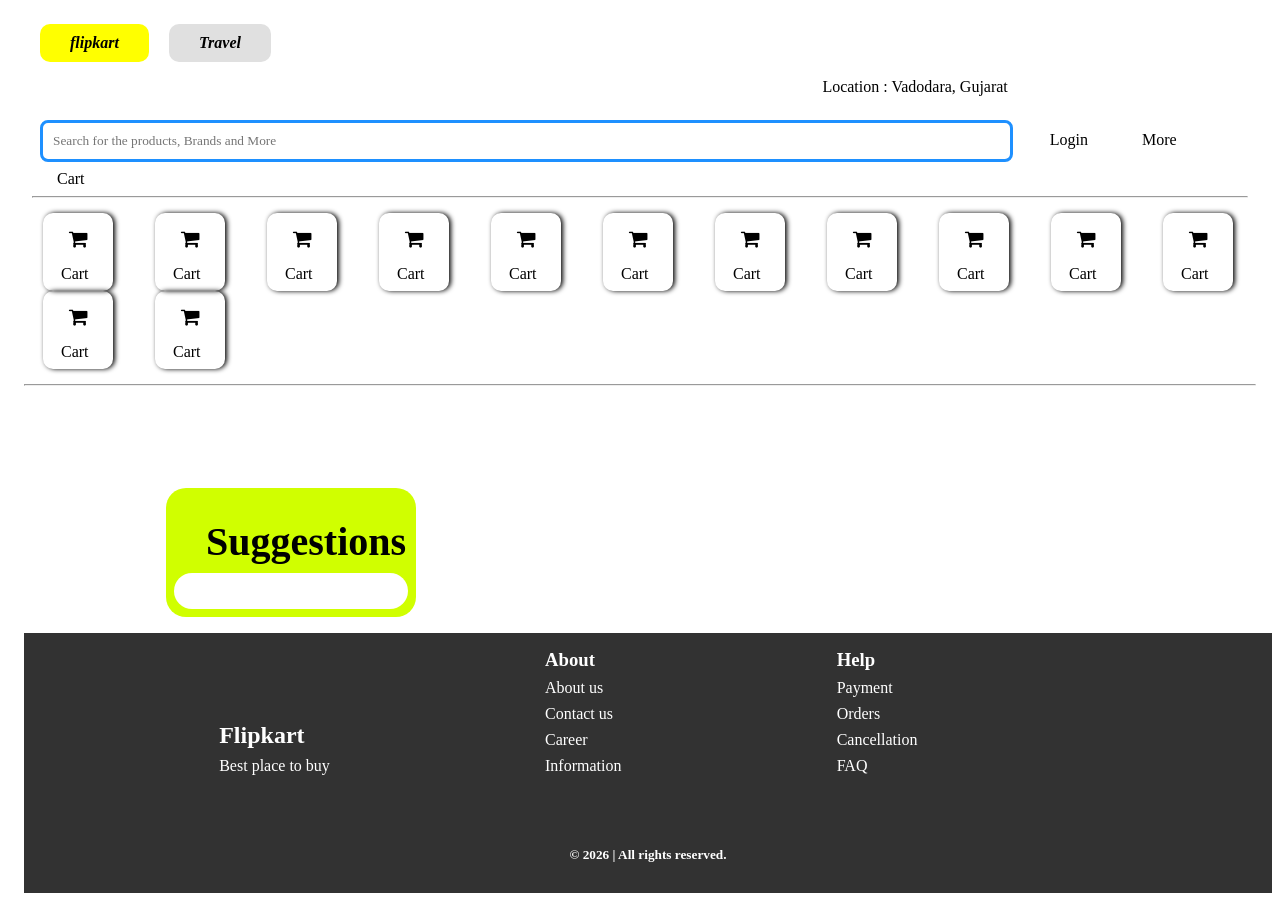
==== Batch-8-49/flipkart/flipkart.html @ bc9da1c8 "imported already made flipkart (without flex)" ====
<!DOCTYPE html>
<html lang="en">
<head>
    <meta charset="UTF-8">
    <meta name="viewport" content="width=device-width, initial-scale=1.0">
    <title>Flipkart-clone</title>
    <link rel="stylesheet" href="https://cdnjs.cloudflare.com/ajax/libs/font-awesome/4.7.0/css/font-awesome.min.css">
    <link rel="stylesheet" href="./index.css">
</head>
<body>
    <!-- header section -->
    <header class="header">
        <div class="top">
                
            <div class="logo">flipkart</div>
            <div class="travel">Travel</div>
            <div class="location">Location : Vadodara, Gujarat</div>

        </div>
        <div class="middle">
            <input type="text" placeholder="Search for the products, Brands and More">
            <span>Login</span>
            <span>More</span>
            <span>Cart</span>
        </div>
        <hr>
        <div class="bottom">
            <div class="box">
                <div class="fa-cart"><i class="fa fa-shopping-cart" style="font-size: 20px;"></i></div>
                <p>Cart</p>
            </div>
            <div class="box">
                <div class="fa-cart"><i class="fa fa-shopping-cart" style="font-size: 20px;"></i></div>
                <p>Cart</p>
            </div>
            <div class="box">
                <div class="fa-cart"><i class="fa fa-shopping-cart" style="font-size: 20px;"></i></div>
                <p>Cart</p>
            </div>
            <div class="box">
                <div class="fa-cart"><i class="fa fa-shopping-cart" style="font-size: 20px;"></i></div>
                <p>Cart</p>
            </div>
        
            <div class="box">
                <div class="fa-cart"><i class="fa fa-shopping-cart" style="font-size: 20px;"></i></div>
                <p>Cart</p>
            </div>
        
            <div class="box">
                <div class="fa-cart"><i class="fa fa-shopping-cart" style="font-size: 20px;"></i></div>
                <p>Cart</p>
            </div>
        
            <div class="box">
                <div class="fa-cart"><i class="fa fa-shopping-cart" style="font-size: 20px;"></i></div>
                <p>Cart</p>
            </div>
        
            <div class="box">
                <div class="fa-cart"><i class="fa fa-shopping-cart" style="font-size: 20px;"></i></div>
                <p>Cart</p>
            </div>
        
            <div class="box">
                <div class="fa-cart"><i class="fa fa-shopping-cart" style="font-size: 20px;"></i></div>
                <p>Cart</p>
            </div>
        
            <div class="box">
                <div class="fa-cart"><i class="fa fa-shopping-cart" style="font-size: 20px;"></i></div>
                <p>Cart</p>
            </div>
        
            <div class="box">
                <div class="fa-cart"><i class="fa fa-shopping-cart" style="font-size: 20px;"></i></div>
                <p>Cart</p>
            </div>
        
            <div class="box">
                <div class="fa-cart"><i class="fa fa-shopping-cart" style="font-size: 20px;"></i></div>
                <p>Cart</p>
            </div>
        
            <div class="box">
                <div class="fa-cart"><i class="fa fa-shopping-cart" style="font-size: 20px;"></i></div>
                <p>Cart</p>
            </div>
        
        </div>
    </header>
    <hr>
    <br>

    <!-- hero section -->
     <section id="hero">
        <div id="image"><img src="https://rukminim2.flixcart.com/fk-p-flap/3200/1560/image/e0b3002cc632517f.png?q=60" alt=""></div>
        <div id="image"><img src="https://rukminim2.flixcart.com/fk-p-flap/3200/1560/image/6e5694a8b1619962.png?q=60" alt=""></div>
        <div id="image"><img src="https://rukminim2.flixcart.com/fk-p-flap/3200/1560/image/fe58315a3b6d834b.png?q=60" alt=""></div>
     </section>

     <br>
     <section id="recommendation">
        <h3>Suggestions</h3>
        <div class="parent">
            <div class="item">
            <img src="https://rukminim2.flixcart.com/fk-p-flap/760/1020/image/dc2e59ae7c06bb1c.png?q=60" alt="">
            </div>
             <span></span>
            <div class="item">
            <img src="https://rukminim2.flixcart.com/fk-p-flap/760/1020/image/dc2e59ae7c06bb1c.png?q=60" alt="">
            </div>
             <span></span>
            <div class="item">
            <img src="https://rukminim2.flixcart.com/fk-p-flap/760/1020/image/dc2e59ae7c06bb1c.png?q=60" alt="">
            </div>
             <span></span>
        </div>
    </section>

    <footer class="footer">
        <div class="des">
            <h2>Flipkart</h2>
            <p>Best place to buy</p>
        </div>
        <div class="about">
            <h3>About</h3>
            <p>About us</p>
            <p>Contact us</p>
            <p>Career</p>
            <p>Information</p>
        </div>
        <div class="help">
            <h3>Help</h3>
            <p>Payment</p>
            <p>Orders</p>
            <p>Cancellation</p>
            <p>FAQ</p>
        </div>
        <br>
        <br>
        <h5>&copy; 2026 | All rights reserved.</h5>
    </footer>
   
     

</body>
</html>
---- Batch-8-49/flipkart/index.css ----
*{
            margin: 8px;
            padding: 0;
            box-sizing: border-box;
            font-family: tahoma;
        }

        .logo{
            display: inline-block;
            background-color: yellow;
            font-size: 16px;
            padding: 10px 30px;
            font-style: italic;
            font-weight: bold;
            border-radius: 10px;
            
        }
        .travel{
            display: inline-block;
            background-color: rgb(224, 224, 224);
            font-size: 16px;
            font-weight: bold;
            padding: 10px 30px;
            font-style: italic;
            border-radius: 10px;

        }
        .location{
            display: inline-block;
           margin-left: 65%;

        }
        .middle input{
            width: 80%;
            outline: none;
            padding: 10px;
            border-radius: 8px;
            border:3px solid dodgerblue;
        }
        .middle span{
            margin: 25px;
        }
        .bottom .box{
            display: inline-block;
            width:auto;
            height:auto;
            border: none;
            border-radius: 10px;
            box-shadow: 2px 0px 5px;
            margin: 0px 19px 0px 19px;
            padding: 0px 9px 0px 10px;
            
        }
        .bottom{
            margin: 15px 0px 15px 0px;
        }
        #image img{
            width: 450px;
            height: auto;
            margin: 0px 5px 0px 5px;
            border-radius: 20px;
        }

        #image{
            display: inline-block;
        }

        #recommendation{
            margin-left: 150px;
            background-color: rgb(208, 255, 0);
            display: inline-block;
            width: auto;
            border-radius: 20px;
        }
        #recommendation h3{
            margin: 30px 10px 0px 40px;
            font-size: 40px;
        }
        .item img{
            width: 300px;
            height: auto;
            border-radius: 20px;
        }
        .item{
           
            display: inline-block;
        }

        .des, .about, .help{
            display: inline-block;
            /* vertical-align: top; */
            margin-left: 15%;
        }
        .footer{
            background-color: rgb(50, 50, 50);
            color: white;
            width: 100%;
        }

        .footer h5{
            text-align: center;
            padding: 30px;
        }
        .parent{
            background-color: white;
            border-radius:20px ;
        }
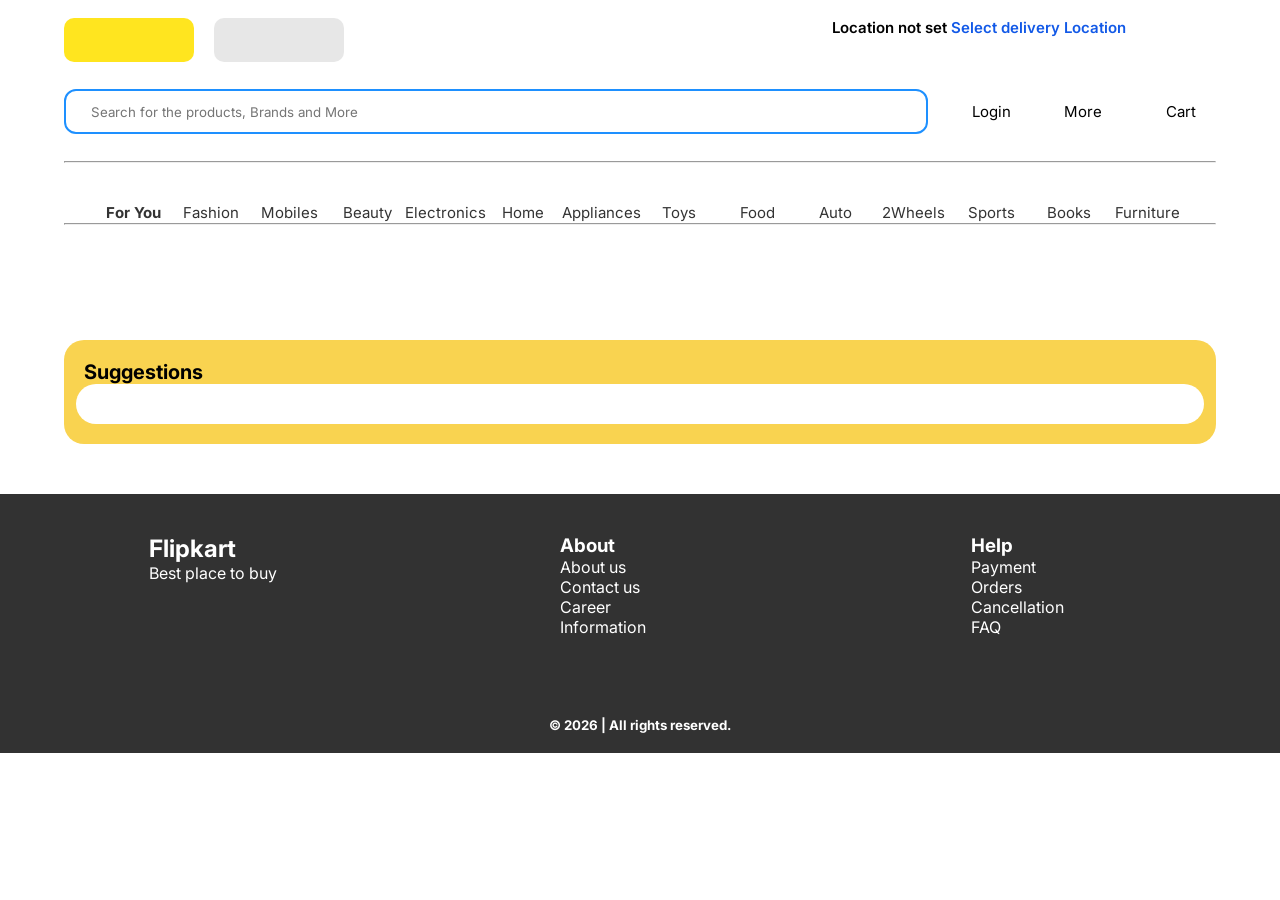
==== commit bc4d664a: "flipkart version 2" ====
--- a/Batch-8-49/flipkart/flipkart.html
+++ b/Batch-8-49/flipkart/flipkart.html
@@ -6,136 +6,145 @@
     <title>Flipkart-clone</title>
     <link rel="stylesheet" href="https://cdnjs.cloudflare.com/ajax/libs/font-awesome/4.7.0/css/font-awesome.min.css">
     <link rel="stylesheet" href="./index.css">
+    <script src="https://kit.fontawesome.com/67b4c06964.js" crossorigin="anonymous"></script>
 </head>
 <body>
     <!-- header section -->
-    <header class="header">
-        <div class="top">
-                
-            <div class="logo">flipkart</div>
-            <div class="travel">Travel</div>
-            <div class="location">Location : Vadodara, Gujarat</div>
-
-        </div>
-        <div class="middle">
-            <input type="text" placeholder="Search for the products, Brands and More">
-            <span>Login</span>
-            <span>More</span>
-            <span>Cart</span>
-        </div>
-        <hr>
-        <div class="bottom">
-            <div class="box">
-                <div class="fa-cart"><i class="fa fa-shopping-cart" style="font-size: 20px;"></i></div>
-                <p>Cart</p>
+    <div class="main">
+        <header class="header">
+            <div class="top">
+                    
+                <div class="icons-logo">
+                    <div class="logo"><img src="https://rukminim2.flixcart.com/fk-p-flap/52/44/image/d2ecfddf891a3922.png?q=60" alt=""><img src="https://rukminim2.flixcart.com/fk-p-flap/92/36/image/31f7e3af490c225f.png?q=60" alt=""></div>
+                    <div class="travel"><img src="https://rukminim2.flixcart.com/fk-p-flap/58/44/image/7ab4040af860941d.png?q=60" alt=""><img src="https://rukminim2.flixcart.com/fk-p-flap/72/36/image/5a9ff48eef96b876.png?q=60" alt=""></div>
+            
+                </div>            
+                <div class="location">
+                    <p>Location not set <span>Select delivery Location</span></p></div>
+        
             </div>
-            <div class="box">
-                <div class="fa-cart"><i class="fa fa-shopping-cart" style="font-size: 20px;"></i></div>
-                <p>Cart</p>
+            <div class="middle">
+                <div class="inp">
+                    <i class="fa-solid fa-magnifying-glass"></i>
+                    <input type="text" placeholder="Search for the products, Brands and More">
+                </div>
+                <span><img src="https://static-assets-web.flixcart.com/batman-returns/batman-returns/p/images/profile-6bae67.svg" alt=""> Login</span>
+                <span>More</span>
+                <span><img src="https://static-assets-web.flixcart.com/batman-returns/batman-returns/p/images/header_cart_v4-6ac9a8.svg" alt=""> Cart</span>
             </div>
-            <div class="box">
-                <div class="fa-cart"><i class="fa fa-shopping-cart" style="font-size: 20px;"></i></div>
-                <p>Cart</p>
+            <hr>
+            <div class="bottom">
+                <div class="box active">
+                    <div class="fa-cart"><img src="https://static-assets-web.flixcart.com/apex-static/images/svgs/L1Nav/all.svg" alt=""></div>
+                    <p>For You</p>
+                </div>
+                <div class="box">
+                    <div class="fa-cart"><img src="https://static-assets-web.flixcart.com/apex-static/images/svgs/L1Nav/fashion.svg" alt=""></div>
+                    <p>Fashion</p>
+                </div>
+                <div class="box">
+                    <div class="fa-cart"><img src="https://static-assets-web.flixcart.com/apex-static/images/svgs/L1Nav/mobiles.svg" alt=""></div>
+                    <p>Mobiles</p>
+                </div>
+                <div class="box">
+                    <div class="fa-cart"><img src="https://static-assets-web.flixcart.com/apex-static/images/svgs/L1Nav/beauty.svg" alt=""></div>
+                    <p>Beauty</p>
+                </div>
+                <div class="box">
+                    <div class="fa-cart"><img src="https://static-assets-web.flixcart.com/apex-static/images/svgs/L1Nav/electronics.svg" alt=""></div>
+                    <p>Electronics</p>
+                </div>
+                <div class="box">
+                    <div class="fa-cart"><img src="https://static-assets-web.flixcart.com/apex-static/images/svgs/L1Nav/home-final.svg" alt=""></div>
+                    <p>Home</p>
+                </div>
+                <div class="box">
+                    <div class="fa-cart"><img src="https://static-assets-web.flixcart.com/apex-static/images/svgs/L1Nav/tv.svg" alt=""></div>
+                    <p>Appliances</p>
+                </div>
+                <div class="box">
+                    <div class="fa-cart"><img src="https://static-assets-web.flixcart.com/apex-static/images/svgs/L1Nav/toy.svg" alt=""></div>
+                    <p>Toys</p>
+                </div>
+                <div class="box">
+                    <div class="fa-cart"><img src="https://static-assets-web.flixcart.com/apex-static/images/svgs/L1Nav/food.svg" alt=""></div>
+                    <p>Food</p>
+                </div>
+                <div class="box">
+                    <div class="fa-cart"><img src="https://static-assets-web.flixcart.com/apex-static/images/svgs/L1Nav/auto-acc.svg" alt=""></div>
+                    <p>Auto</p>
+                </div>
+                <div class="box">
+                    <div class="fa-cart"><img src="https://static-assets-web.flixcart.com/apex-static/images/svgs/L1Nav/auto-new.svg" alt=""></div>
+                    <p>2Wheels</p>
+                </div>
+                <div class="box">
+                    <div class="fa-cart"><img src="https://static-assets-web.flixcart.com/apex-static/images/svgs/L1Nav/sport.svg" alt=""></div>
+                    <p>Sports</p>
+                </div>
+                <div class="box">
+                    <div class="fa-cart"><img src="https://static-assets-web.flixcart.com/apex-static/images/svgs/L1Nav/books.svg" alt=""></div>
+                    <p>Books</p>
+                </div>
+                <div class="box">
+                    <div class="fa-cart"><img src="https://static-assets-web.flixcart.com/apex-static/images/svgs/L1Nav/furniture.svg" alt=""></div>
+                    <p>Furniture</p>
+                </div>
             </div>
-            <div class="box">
-                <div class="fa-cart"><i class="fa fa-shopping-cart" style="font-size: 20px;"></i></div>
-                <p>Cart</p>
-            </div>
+            <hr>
+        </header>
         
-            <div class="box">
-                <div class="fa-cart"><i class="fa fa-shopping-cart" style="font-size: 20px;"></i></div>
-                <p>Cart</p>
-            </div>
+        <br>
         
-            <div class="box">
-                <div class="fa-cart"><i class="fa fa-shopping-cart" style="font-size: 20px;"></i></div>
-                <p>Cart</p>
-            </div>
+        <!-- hero section -->
+         <section id="hero">
+            <div id="image"><img src="https://rukminim2.flixcart.com/fk-p-flap/3200/1560/image/e0b3002cc632517f.png?q=60" alt="">
+            <img src="https://rukminim2.flixcart.com/fk-p-flap/3200/1560/image/6e5694a8b1619962.png?q=60" alt="">
+            <img src="https://rukminim2.flixcart.com/fk-p-flap/3200/1560/image/fe58315a3b6d834b.png?q=60" alt=""></div>
+         
         
-            <div class="box">
-                <div class="fa-cart"><i class="fa fa-shopping-cart" style="font-size: 20px;"></i></div>
-                <p>Cart</p>
-            </div>
-        
-            <div class="box">
-                <div class="fa-cart"><i class="fa fa-shopping-cart" style="font-size: 20px;"></i></div>
-                <p>Cart</p>
-            </div>
-        
-            <div class="box">
-                <div class="fa-cart"><i class="fa fa-shopping-cart" style="font-size: 20px;"></i></div>
-                <p>Cart</p>
-            </div>
-        
-            <div class="box">
-                <div class="fa-cart"><i class="fa fa-shopping-cart" style="font-size: 20px;"></i></div>
-                <p>Cart</p>
-            </div>
-        
-            <div class="box">
-                <div class="fa-cart"><i class="fa fa-shopping-cart" style="font-size: 20px;"></i></div>
-                <p>Cart</p>
-            </div>
-        
-            <div class="box">
-                <div class="fa-cart"><i class="fa fa-shopping-cart" style="font-size: 20px;"></i></div>
-                <p>Cart</p>
-            </div>
-        
-            <div class="box">
-                <div class="fa-cart"><i class="fa fa-shopping-cart" style="font-size: 20px;"></i></div>
-                <p>Cart</p>
-            </div>
-        
-        </div>
-    </header>
-    <hr>
-    <br>
-
-    <!-- hero section -->
-     <section id="hero">
-        <div id="image"><img src="https://rukminim2.flixcart.com/fk-p-flap/3200/1560/image/e0b3002cc632517f.png?q=60" alt=""></div>
-        <div id="image"><img src="https://rukminim2.flixcart.com/fk-p-flap/3200/1560/image/6e5694a8b1619962.png?q=60" alt=""></div>
-        <div id="image"><img src="https://rukminim2.flixcart.com/fk-p-flap/3200/1560/image/fe58315a3b6d834b.png?q=60" alt=""></div>
-     </section>
-
-     <br>
-     <section id="recommendation">
-        <h3>Suggestions</h3>
-        <div class="parent">
-            <div class="item">
-            <img src="https://rukminim2.flixcart.com/fk-p-flap/760/1020/image/dc2e59ae7c06bb1c.png?q=60" alt="">
-            </div>
-             <span></span>
-            <div class="item">
-            <img src="https://rukminim2.flixcart.com/fk-p-flap/760/1020/image/dc2e59ae7c06bb1c.png?q=60" alt="">
-            </div>
-             <span></span>
-            <div class="item">
-            <img src="https://rukminim2.flixcart.com/fk-p-flap/760/1020/image/dc2e59ae7c06bb1c.png?q=60" alt="">
-            </div>
-             <span></span>
-        </div>
-    </section>
+            <br>
+            <section id="recommendation">
+                <h3>Suggestions</h3>
+                <div class="parent">
+                    
+                    <div class="item">
+                        <img src="https://rukminim2.flixcart.com/fk-p-flap/760/1020/image/dc2e59ae7c06bb1c.png?q=60" alt="">
+                    </div>
+                    
+                    <div class="item">
+                        <img src="https://rukminim2.flixcart.com/fk-p-flap/760/1020/image/dc2e59ae7c06bb1c.png?q=60" alt="">
+                    </div>
+                    
+                    <div class="item">
+                        <img src="https://rukminim2.flixcart.com/fk-p-flap/760/1020/image/dc2e59ae7c06bb1c.png?q=60" alt="">
+                    </div>
+                    
+                </div>
+            </section>
+        </section>
+    </div>
 
     <footer class="footer">
-        <div class="des">
-            <h2>Flipkart</h2>
-            <p>Best place to buy</p>
-        </div>
-        <div class="about">
-            <h3>About</h3>
-            <p>About us</p>
-            <p>Contact us</p>
-            <p>Career</p>
-            <p>Information</p>
-        </div>
-        <div class="help">
-            <h3>Help</h3>
-            <p>Payment</p>
-            <p>Orders</p>
-            <p>Cancellation</p>
-            <p>FAQ</p>
+        <div class="block">
+            <div class="des">
+                <h2>Flipkart</h2>
+                <p>Best place to buy</p>
+            </div>
+            <div class="about">
+                <h3>About</h3>
+                <p>About us</p>
+                <p>Contact us</p>
+                <p>Career</p>
+                <p>Information</p>
+            </div>
+            <div class="help">
+                <h3>Help</h3>
+                <p>Payment</p>
+                <p>Orders</p>
+                <p>Cancellation</p>
+                <p>FAQ</p>
+            </div>
         </div>
         <br>
         <br>
--- a/Batch-8-49/flipkart/index.css
+++ b/Batch-8-49/flipkart/index.css
@@ -1,107 +1,316 @@
+
+@import url('https://fonts.googleapis.com/css2?family=Inter:ital,opsz,wght@0,14..32,100..900;1,14..32,100..900&family=Oswald:wght@200..700&family=Roboto+Condensed:ital,wght@0,100..900;1,100..900&family=Roboto:ital,wght@0,100..900;1,100..900&display=swap');
+
+
 *{
-            margin: 8px;
-            padding: 0;
-            box-sizing: border-box;
-            font-family: tahoma;
-        }
-
-        .logo{
-            display: inline-block;
-            background-color: yellow;
-            font-size: 16px;
-            padding: 10px 30px;
-            font-style: italic;
-            font-weight: bold;
-            border-radius: 10px;
-            
-        }
-        .travel{
-            display: inline-block;
-            background-color: rgb(224, 224, 224);
-            font-size: 16px;
-            font-weight: bold;
-            padding: 10px 30px;
-            font-style: italic;
-            border-radius: 10px;
-
-        }
-        .location{
-            display: inline-block;
-           margin-left: 65%;
-
-        }
-        .middle input{
-            width: 80%;
-            outline: none;
-            padding: 10px;
-            border-radius: 8px;
-            border:3px solid dodgerblue;
-        }
-        .middle span{
-            margin: 25px;
-        }
-        .bottom .box{
-            display: inline-block;
-            width:auto;
-            height:auto;
-            border: none;
-            border-radius: 10px;
-            box-shadow: 2px 0px 5px;
-            margin: 0px 19px 0px 19px;
-            padding: 0px 9px 0px 10px;
-            
-        }
-        .bottom{
-            margin: 15px 0px 15px 0px;
-        }
-        #image img{
-            width: 450px;
-            height: auto;
-            margin: 0px 5px 0px 5px;
-            border-radius: 20px;
-        }
-
-        #image{
-            display: inline-block;
-        }
-
-        #recommendation{
-            margin-left: 150px;
-            background-color: rgb(208, 255, 0);
-            display: inline-block;
-            width: auto;
-            border-radius: 20px;
-        }
-        #recommendation h3{
-            margin: 30px 10px 0px 40px;
-            font-size: 40px;
-        }
-        .item img{
-            width: 300px;
-            height: auto;
-            border-radius: 20px;
-        }
-        .item{
-           
-            display: inline-block;
-        }
-
-        .des, .about, .help{
-            display: inline-block;
-            /* vertical-align: top; */
-            margin-left: 15%;
-        }
-        .footer{
-            background-color: rgb(50, 50, 50);
-            color: white;
-            width: 100%;
-        }
-
-        .footer h5{
-            text-align: center;
-            padding: 30px;
-        }
-        .parent{
-            background-color: white;
-            border-radius:20px ;
-        }+    margin: 0;
+    padding: 0;
+    box-sizing: border-box;
+    font-family: "Inter";
+}
+body{
+    margin: 0;
+    padding-top: 220px;
+    background-color: #fff;
+}
+header{
+    position: fixed;
+    top: 0;
+    left: 50%;
+    transform: translateX(-50%);
+    width: 100%;
+    width: 1200px;
+    padding: 18px 24px 10px;
+    background-color: white;
+    /* border-bottom: 2px solid #D6D6D6; */
+    z-index: 10;
+}
+.top{
+    /* display: grid; */
+    /* border: 2px solid; */
+    display: flex;
+    justify-content: space-between;
+    width: 100%;
+    gap: 10px;
+    margin-bottom: 20px;
+}
+.icons-logo{
+    display: flex;
+    gap: 20px;
+
+}
+
+.logo{
+    /* display: inline-block; */
+    background-color: #FFE51F;
+    display: flex;
+    justify-content: center;
+    border-radius: 10px;
+    padding: 5px 15px ;
+    padding-left : 0px ;
+    height: 44px;
+    width: 130px;
+    gap: 10px;
+    
+    
+    /* font-size: 16px;
+    padding: 10px 30px;
+    font-style: italic;
+    font-weight: bold;
+    border-radius: 10px; */
+    
+}
+.logo img{
+    width: auto ;
+    height: 20px;
+    display: flex;
+    align-self:center;
+    
+    
+}
+.travel img{
+    width: auto ;
+    height: 20px;
+    display: flex;
+    align-self:center;
+    
+    
+}
+.travel{
+    background-color: #e7e7e7;
+    display: flex;
+    justify-content: center;
+    border-radius: 10px;
+    padding: 5px 15px ;
+    padding-left : 0px ;
+    height: 44px;
+    width: 130px;
+    gap: 10px;
+
+}
+.location{
+    display: flex;
+    /* align-items: center; */
+}
+.location span{
+    /* display: inline-block; */
+    /* margin-left: 65%; */
+    color: #1259E7;
+}
+
+.location p{
+    font-size: 15px;
+    margin-right: 90px;
+    text-align: center;
+    font-weight: 600;
+}
+
+.middle{
+    display: flex;
+    justify-content: space-between;  
+    align-items: center;  
+
+}
+.inp{
+    height: 45px;
+    width: 75%;
+    border-radius: 12px;
+    display: flex;
+    align-items: center;
+    border: 2px solid dodgerblue;
+    margin-bottom: 20px;
+    gap: 5px;
+    padding-left: 10px;
+}
+.middle input{
+    height: 40px;
+    width: 100%;
+    outline: none;
+    border: none;
+    padding: 10px;
+    border-radius: 15px;
+    /* border: 2px solid dodgerblue; */
+}
+
+.middle span{
+    display: flex;
+    align-items: center;
+    margin: 20px;
+    margin-bottom: 40px;
+    text-align: center;
+    font-size: 15px;
+    gap: 10px;
+}
+.bottom{
+    display: flex;
+    align-items: center;
+    justify-content: center;
+    gap: 8px;
+    padding: 10px 0 16px;
+    width: 100%;
+    margin: 15px auto;
+    height: 30px;
+    /* align-content: center; */
+    
+}
+
+
+
+.bottom .box{
+    display: flex;
+    flex-direction: column;
+    align-items: center;
+    justify-content: center;
+    width: 70px;
+    padding: 10px 6px;
+    /* border-radius: 12px; */
+    text-align: center;
+    color: #333;
+    font-size: 12px;
+    /* position: relative; */
+}
+.bottom .box .fa-cart{
+    width: 44px;
+    height: 44px;
+    display: flex;
+    align-items: center;
+    justify-content: center;
+    /* border-radius: 50%; */
+    /* background-color: #f5f5f5; */
+    color: #333;
+    margin-bottom: 0px;
+}
+
+.bottom .box .fa-cart img{
+    width: 33px;
+    height: auto;
+    /* object-fit: contain; */
+}
+
+.bottom .box.active p{
+    /* color: #0f2d75; */
+    font-weight: 700;
+    
+}
+
+
+.bottom .box p{
+    margin: 0;
+    font-size: 15px;
+}
+#image img{
+    width: 33.33%;
+    max-width: 390px;
+    min-width: 220px;
+    height: auto;
+    margin: 0px 5px;
+    border-radius: 20px;
+}
+
+#image{
+    display: flex;
+    justify-content: center;
+    gap: 12px;
+    flex-wrap: nowrap;
+    width: 100%;
+    max-width: 1200px;
+    margin: 0 auto;
+    overflow-x: auto;
+    padding-bottom: 10px;
+}
+
+#hero{
+    display: flex;
+    flex-direction: column;
+    align-items: center;
+    width: 100%;
+    max-width: 1200px;
+    margin: 0 auto;
+    padding: 20px 24px 0;
+}
+
+#recommendation{
+    /* border: 2px solid; */
+    margin-top: 50px;
+    background-color: #F9D350;
+    width: 100%;
+    max-width: 1200px;
+    display: flex;
+    flex-direction: column;
+    justify-content: center;
+    border-radius: 20px;
+    margin-left: auto;
+    margin-right: auto;
+    margin-bottom: 50px;
+}
+#recommendation h3{
+    margin: 20px 20px 0;
+    font-size: 20px;
+}
+
+.parent{
+    margin-bottom: 20px;
+    padding: 20px;
+    
+    width: 98%;
+    display: flex;
+    justify-content: space-around;
+    align-self: center;
+    gap: 20px;
+    flex-wrap: wrap;
+    background-color: transparent;
+}
+
+.item img{
+    width: 200px;
+    height: auto;
+    border-radius:20px ;
+}
+.item{
+    display: flex;
+    justify-content: space-around;
+}
+
+.des,
+.about,
+.help{
+    display: block;
+    width: 160px;
+}
+.footer{
+    display: flex;
+    flex-wrap:wrap;
+    flex-direction: column;
+    justify-content: space-between;
+    gap: 10px;
+    align-items: center;
+    background-color: rgb(50, 50, 50);
+    color: white;
+    width: 100%;
+    padding: 40px 24px 20px;
+}
+
+.block{
+    width: 100%;
+    display: flex;
+    justify-content: space-around;
+}
+
+.main{
+    max-width: 1200px;
+    margin: 0 auto;
+    width: 100%;
+}
+
+.footer h5{
+    width: 100%;
+    text-align: center;
+    padding-top: 20px;
+    margin: 0; 
+    
+}
+
+.parent{
+    background-color: white;
+    border-radius: 20px;
+}
